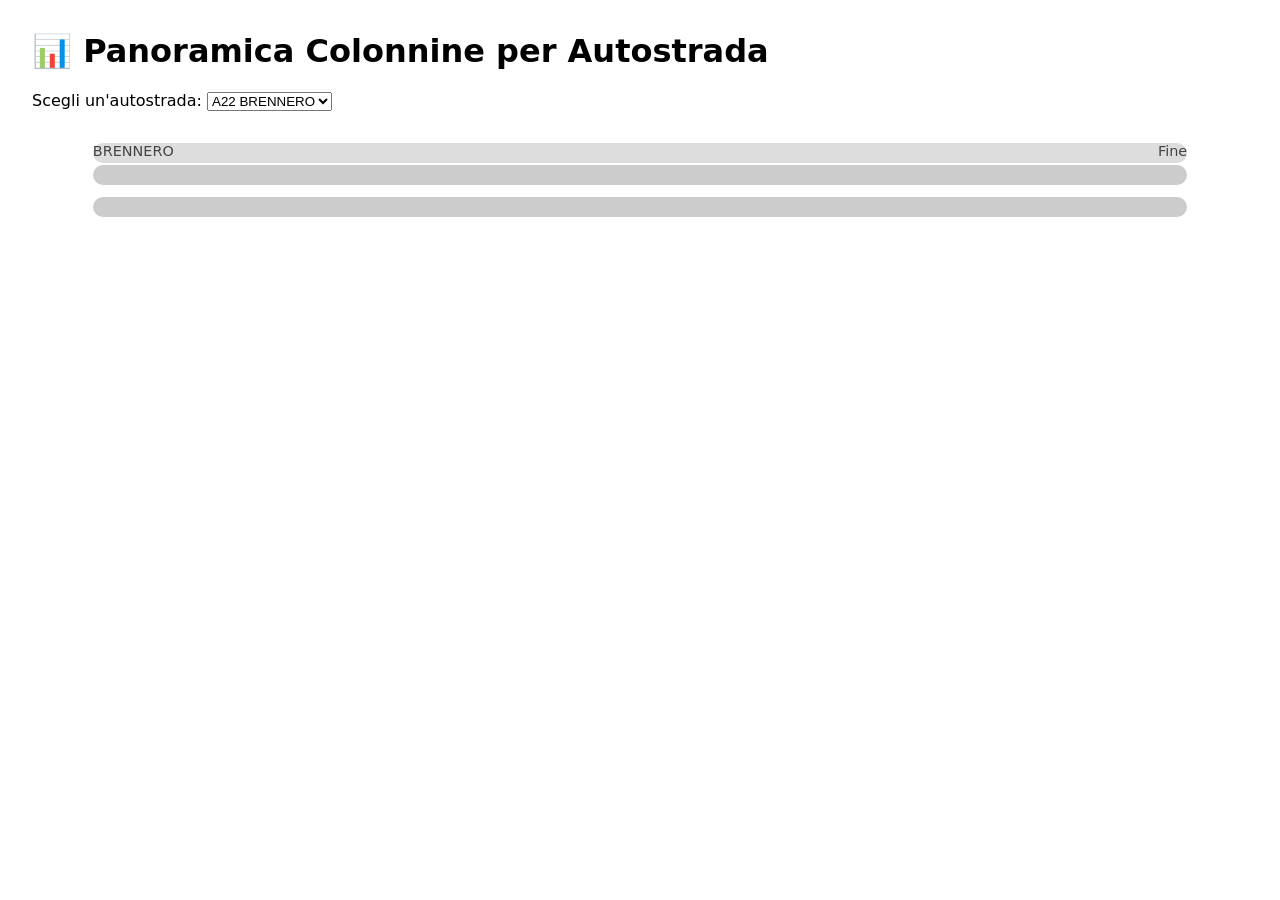
==== autostrade.html @ 2346f3ca "Refactor: split pure logic from UI and remove global state - New layout: js/config.js, js/core (pure" ====
<!DOCTYPE html>
<html lang="it">
<head>
  <meta charset="UTF-8">
  <title>Panoramica Autostrade</title>
  <style>
    body { font-family: system-ui, -apple-system, sans-serif; margin: 2em; }
    #visual-bar-container {
      margin: 2em auto;
      max-width: 90%;
      height: 20px;
      background: #ddd;
      position: relative;
      border-radius: 10px;
    }
    #visual-bar-labels {
      display: flex;
      justify-content: space-between;
      margin-bottom: 6px;
      font-size: 0.9em;
      color: #444;
      background: transparent;
    }
    .visual-bar {
      height: 20px;
      background: #ccc;
      position: relative;
      border-radius: 10px;
      margin-bottom: 12px;
    }
    .marker-icon {
      position: absolute;
      top: -6px;
      width: 16px;
      height: 16px;
      background: red;
      border-radius: 50%;
      border: 2px solid white;
    }
  </style>
</head>
<body>
  <h1>📊 Panoramica Colonnine per Autostrada</h1>

  <label for="autostradaSelect">Scegli un'autostrada:</label>
  <select id="autostradaSelect"></select>

  <div id="visual-bar-container">
    <div id="visual-bar-labels">
      <span id="label-inizio"></span>
      <span id="label-fine"></span>
    </div>
    <div id="visual-bar-top" class="visual-bar"></div>
    <div id="visual-bar-bottom" class="visual-bar"></div>
  </div>

  <script type="module" src="js/pages/autostrade.js"></script>
</body>
</html>
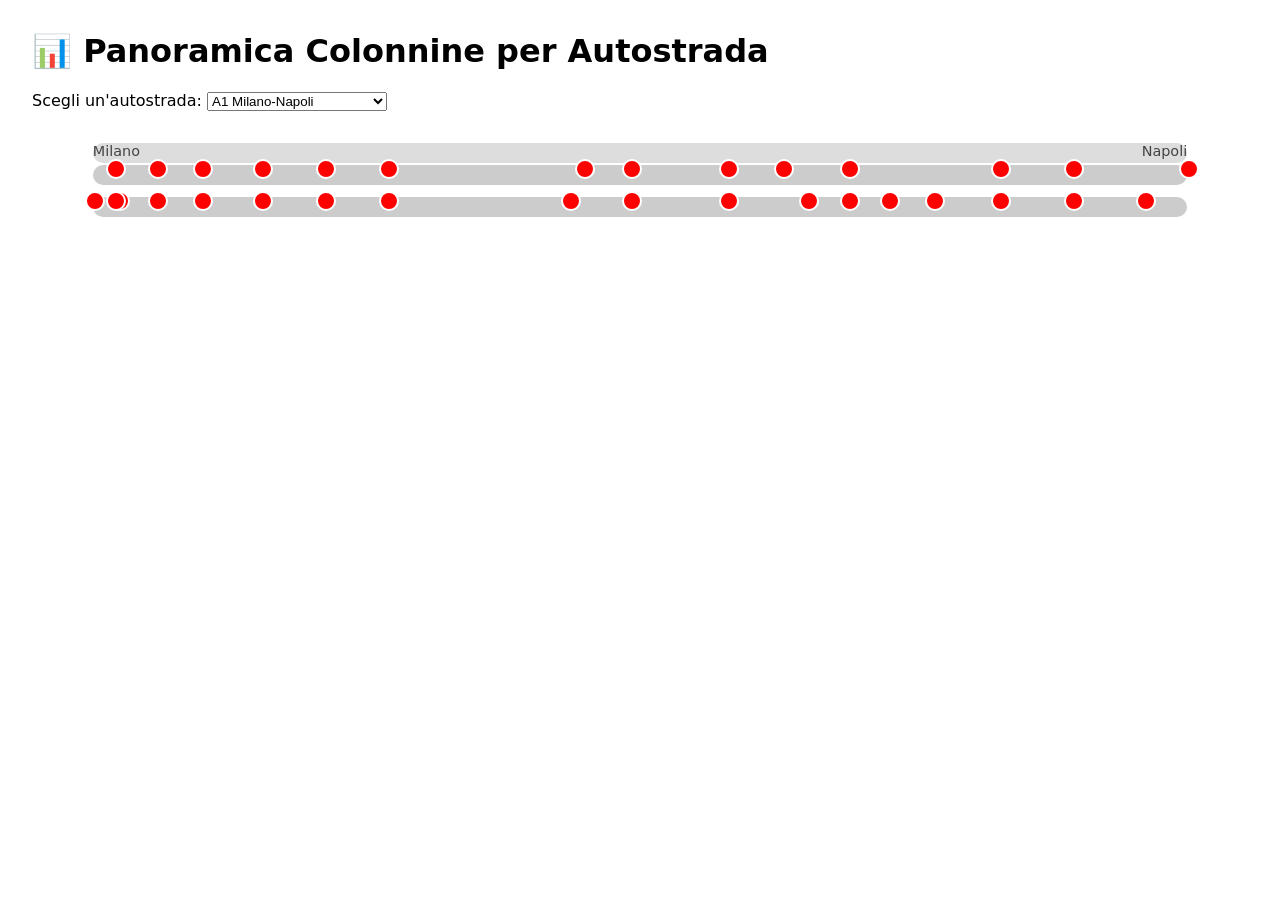
==== commit f0f84a43: "Add the Next-To-X logo as app icon - img/: the logo (512 px, used in the README) and icons cropped t" ====
--- a/autostrade.html
+++ b/autostrade.html
@@ -3,6 +3,7 @@
 <head>
   <meta charset="UTF-8">
   <title>Panoramica Autostrade</title>
+  <link rel="icon" type="image/png" sizes="32x32" href="img/favicon-32.png" />
   <style>
     body { font-family: system-ui, -apple-system, sans-serif; margin: 2em; }
     #visual-bar-container {
